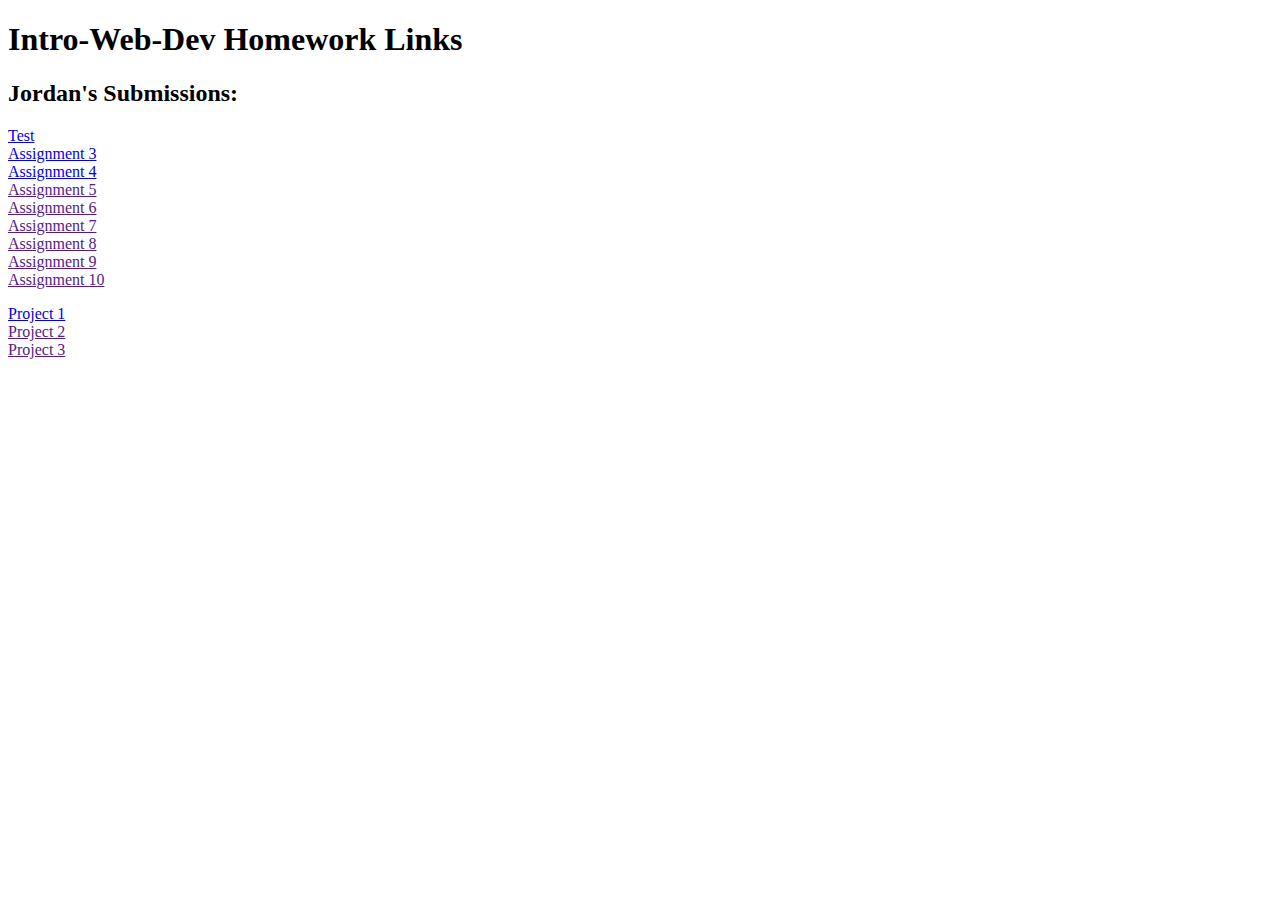
==== index.html @ 0dd38678 "4" ====
<!DOCTYPE html>
<html>
  <head>
    <title>My Web-Dev-HW Index</title>
  </head>

  <body>
    <!-- All of your body content goes between these two <body> tags. -->
    <h1>Intro-Web-Dev Homework Links</h1>

    <h2>Jordan's Submissions:</h2>

    <p>
      <a href="./test/about.html">Test</a><br />
      <a href="./Assingment-3/index.html">Assignment 3</a><br />
      <a href="./Assignment-4/index.html">Assignment 4</a><br />
      <a href="">Assignment 5</a><br />
      <a href="">Assignment 6</a><br />
      <a href="">Assignment 7</a><br />
      <a href="">Assignment 8</a><br />
      <a href="">Assignment 9</a><br />
      <a href="">Assignment 10</a>
    </p>

    <p>
      <a href="./project-1/index.html">Project 1</a><br />
      <a href="">Project 2</a><br />
      <a href="">Project 3</a>
    </p>

  </body>
</html>
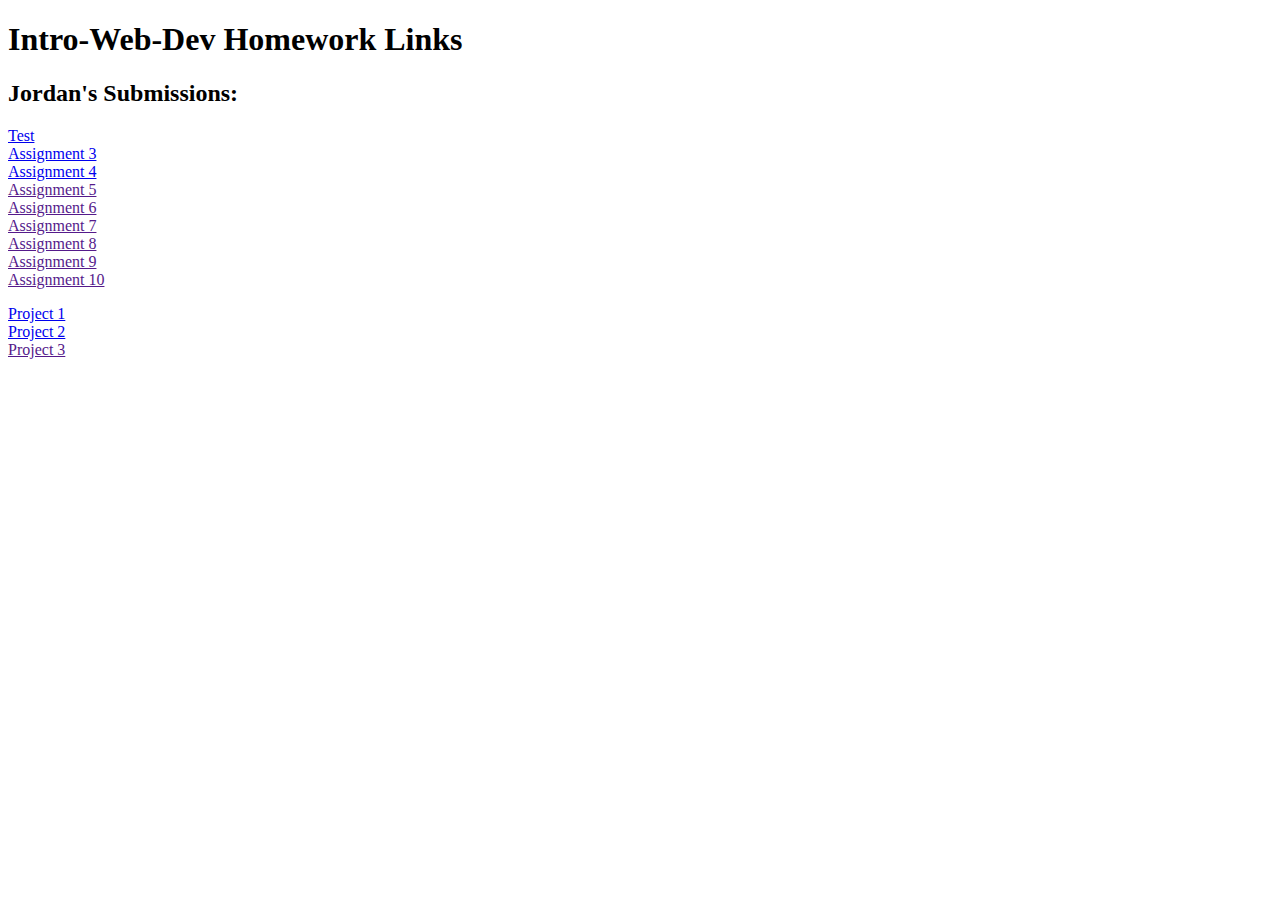
==== commit 1815f381: "Update index.html" ====
--- a/index.html
+++ b/index.html
@@ -24,7 +24,7 @@
 
     <p>
       <a href="./project-1/index.html">Project 1</a><br />
-      <a href="">Project 2</a><br />
+      <a href="./project-2/index.html">Project 2</a><br />
       <a href="">Project 3</a>
     </p>
 
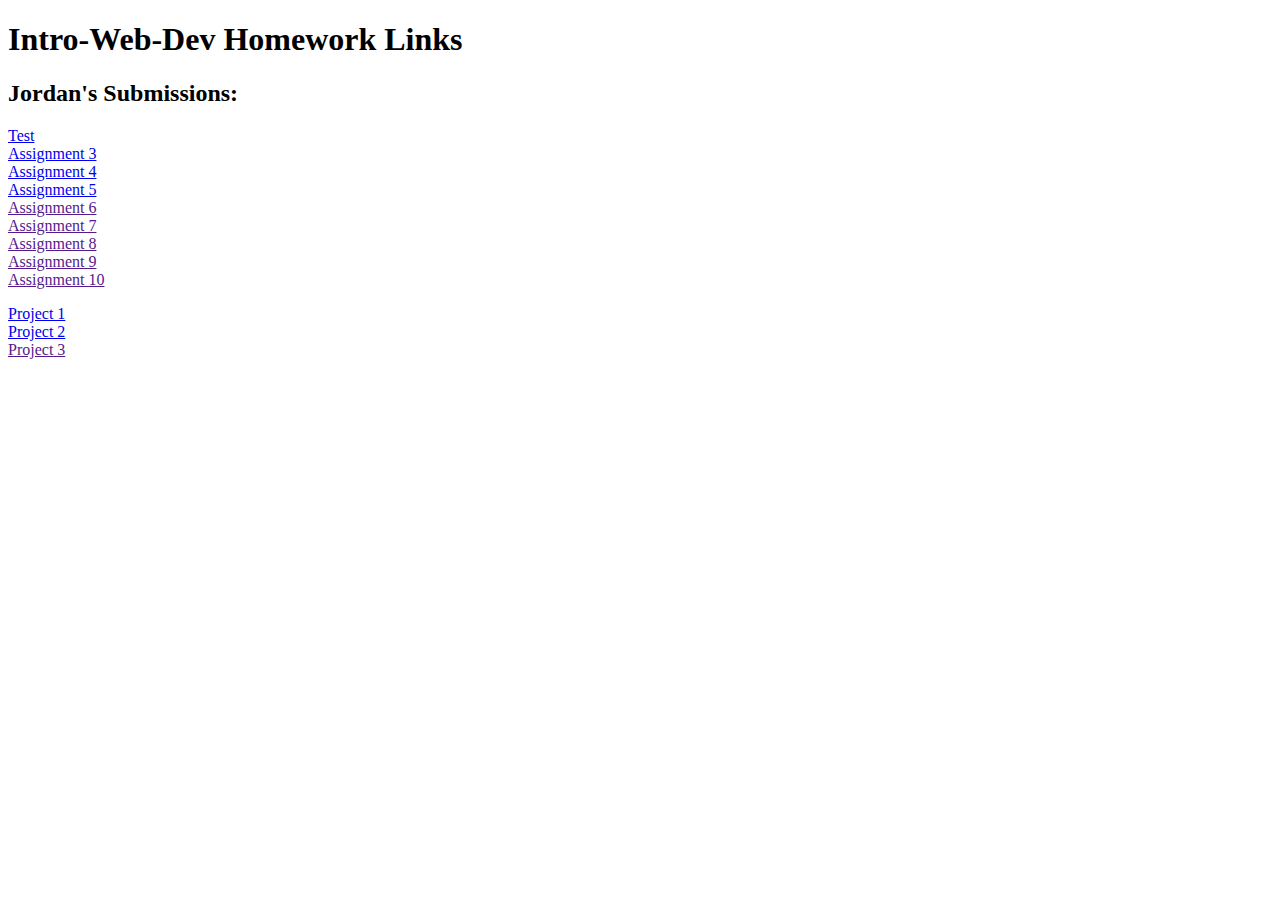
==== commit 4dae3feb: "Update index.html" ====
--- a/index.html
+++ b/index.html
@@ -14,7 +14,7 @@
       <a href="./test/about.html">Test</a><br />
       <a href="./Assingment-3/index.html">Assignment 3</a><br />
       <a href="./Assignment-4/index.html">Assignment 4</a><br />
-      <a href="">Assignment 5</a><br />
+      <a href="./Assignment-5/index.html">Assignment 5</a><br />
       <a href="">Assignment 6</a><br />
       <a href="">Assignment 7</a><br />
       <a href="">Assignment 8</a><br />
@@ -24,9 +24,8 @@
 
     <p>
       <a href="./project-1/index.html">Project 1</a><br />
-      <a href="./project-2/index.html">Project 2</a><br />
+      <a href="./Project-2/index.html">Project 2</a><br />
       <a href="">Project 3</a>
     </p>
-
   </body>
 </html>
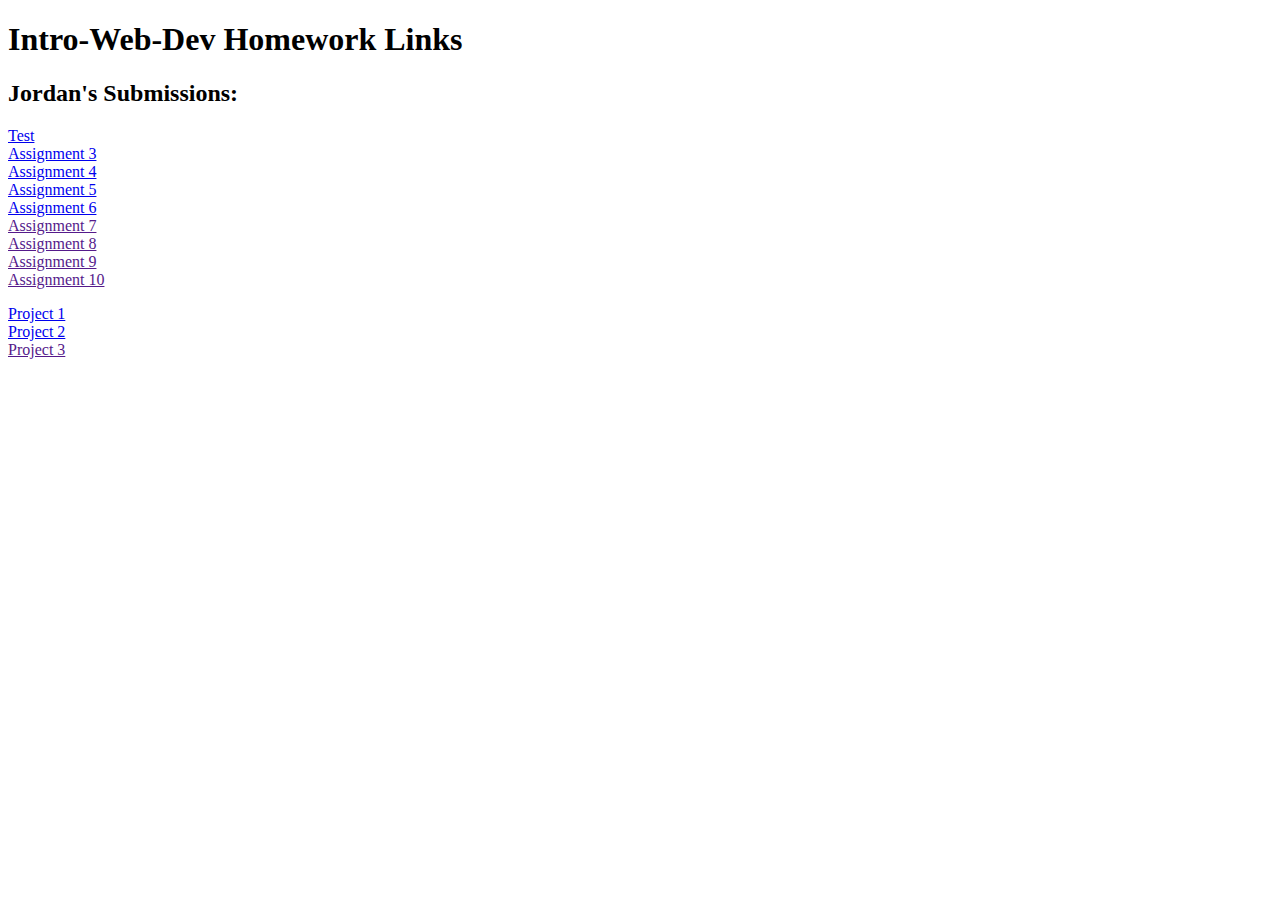
==== commit 03c85853: "assignment6" ====
--- a/index.html
+++ b/index.html
@@ -15,7 +15,7 @@
       <a href="./Assingment-3/index.html">Assignment 3</a><br />
       <a href="./Assignment-4/index.html">Assignment 4</a><br />
       <a href="./Assignment-5/index.html">Assignment 5</a><br />
-      <a href="">Assignment 6</a><br />
+      <a href="./Assignment-6/index.html">Assignment 6</a><br />
       <a href="">Assignment 7</a><br />
       <a href="">Assignment 8</a><br />
       <a href="">Assignment 9</a><br />
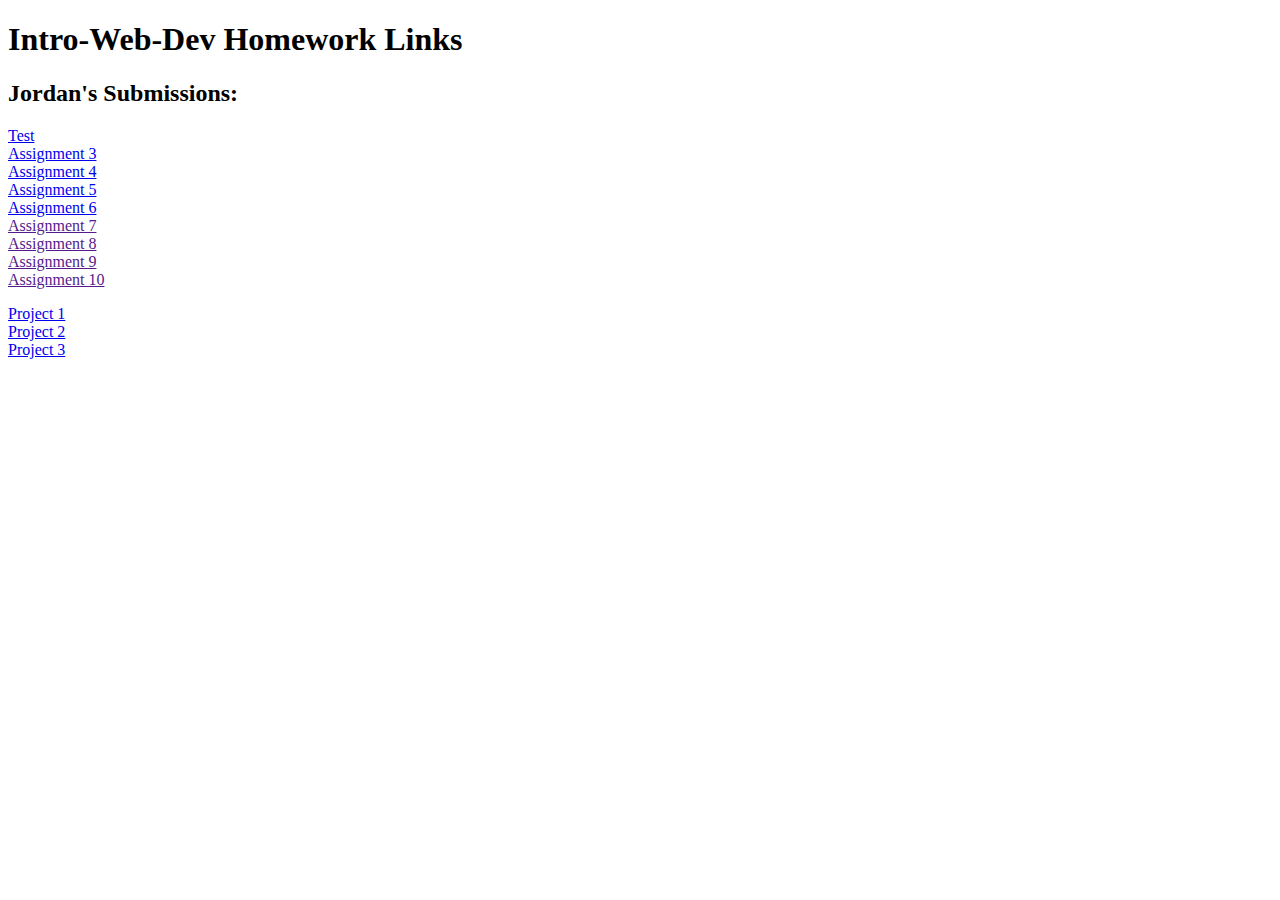
==== commit 82812176: "index" ====
--- a/index.html
+++ b/index.html
@@ -25,7 +25,7 @@
     <p>
       <a href="./project-1/index.html">Project 1</a><br />
       <a href="./Project-2/index.html">Project 2</a><br />
-      <a href="">Project 3</a>
+      <a href="./Project-3/index.html">Project 3</a>
     </p>
   </body>
 </html>
